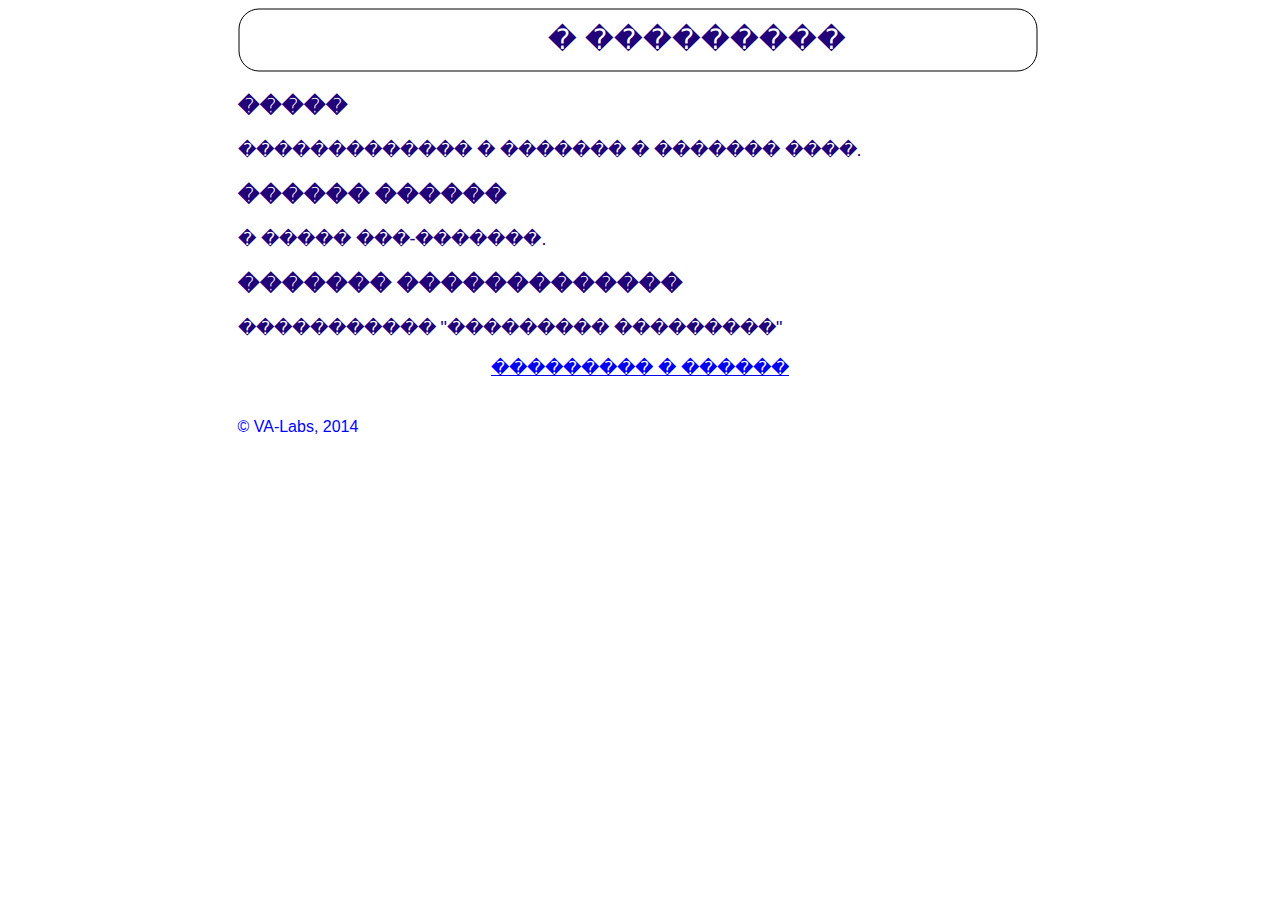
==== about.html @ 8fbe5bcb "Styles" ====
<html>
<head>
	<title>�������� - ������</title>
    <link rel="shortcut icon" href="one_m.ico">
	<link rel=StyleSheet href="style.css" type="text/css">
</head>
<body>
<div class="info">

<svg width="800" height="64">
	<rect class="title"; x="1" y="1"  rx="20" ry="20" width="798" height="62"/>
	<text class="subtitle" x="310" y="41">� ���������</text>
</svg>

<h3>�����</h3>

������������� � ������� � ������� ����.

<h3>������ ������</h3>

� ����� ���-�������.

<h3>������� �������������</h3>

����������� "��������� ���������"


<p align="center"><a href="index.html">��������� � ������</a> 

<br/><br/><div class="bottom">&#169; VA-Labs, 2014</div>

</div>

</body>
</html>
---- style.css ----
rect.title {
	stroke: #660000;
	fill:white;
	stroke:black; 
	stroke-width:1;
}

text.title {
	fill:#dfd;
	font-family:arial; 
	font-size: 28px;
	font-weight:bold;
	fill: #207;
}

text.subtitle {
	fill:#dfd;
	font-family:arial; 
	font-size: 28px;
	fill: #207;
}

rect.menu {
	stroke: #660000;
	fill:   blue;
	stroke:#777; 
	stroke-width:10;
}

text {
	pointer-events: none;
	fill:#fff ;
	font-family:arial; 
	font-size: 28px;
}

body {
background-color: #fff;
}

div {
	width: 805px;
	margin-left: auto;
	margin-right: auto;
	}
	
.intro {
	font-family:arial; 
	font-size: 22px;
	color:#207;
}

.info {
	font-family:arial; 
	font-size: 18px;
	color:#207;
}

.bottom{
	font-family:arial; 
	font-size: 16px;
	text-align:left;
	color: blue;
}
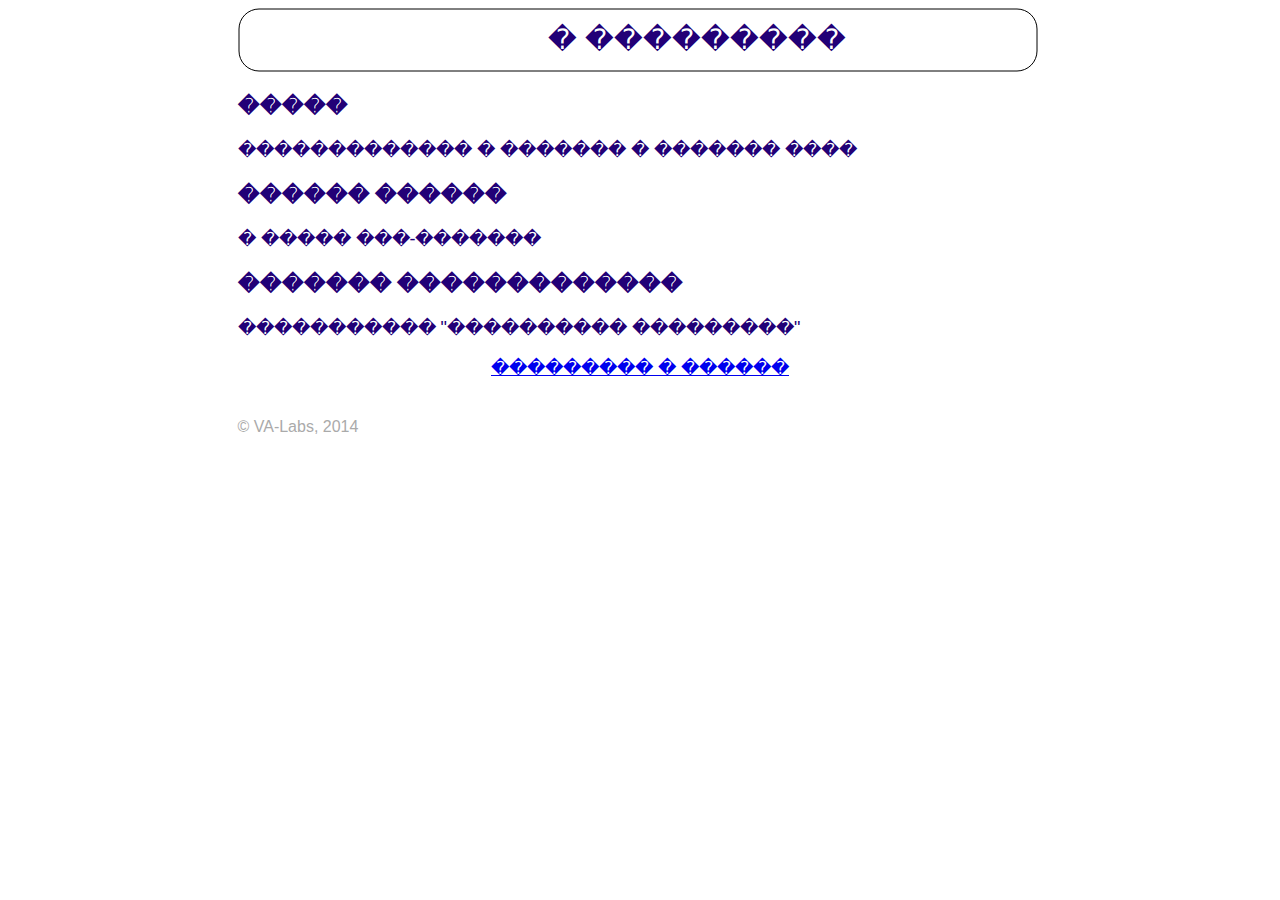
==== commit 68738517: "Timer" ====
--- a/about.html
+++ b/about.html
@@ -1,6 +1,6 @@
 <html>
 <head>
-	<title>�������� - ������</title>
+	<title>�������� - � ���������</title>
     <link rel="shortcut icon" href="one_m.ico">
 	<link rel=StyleSheet href="style.css" type="text/css">
 </head>
@@ -14,15 +14,15 @@
 
 <h3>�����</h3>
 
-������������� � ������� � ������� ����.
+������������� � ������� � ������� ����
 
 <h3>������ ������</h3>
 
-� ����� ���-�������.
+� ����� ���-�������
 
 <h3>������� �������������</h3>
 
-����������� "��������� ���������"
+����������� "���������� ���������"
 
 
 <p align="center"><a href="index.html">��������� � ������</a> 
--- a/style.css
+++ b/style.css
@@ -44,21 +44,21 @@
 	margin-right: auto;
 	}
 	
-.intro {
+div.intro {
 	font-family:arial; 
 	font-size: 22px;
 	color:#207;
 }
 
-.info {
+div.info {
 	font-family:arial; 
 	font-size: 18px;
 	color:#207;
 }
 
-.bottom{
+div.bottom{
 	font-family:arial; 
 	font-size: 16px;
 	text-align:left;
-	color: blue;
+	color: #aaa;
 }
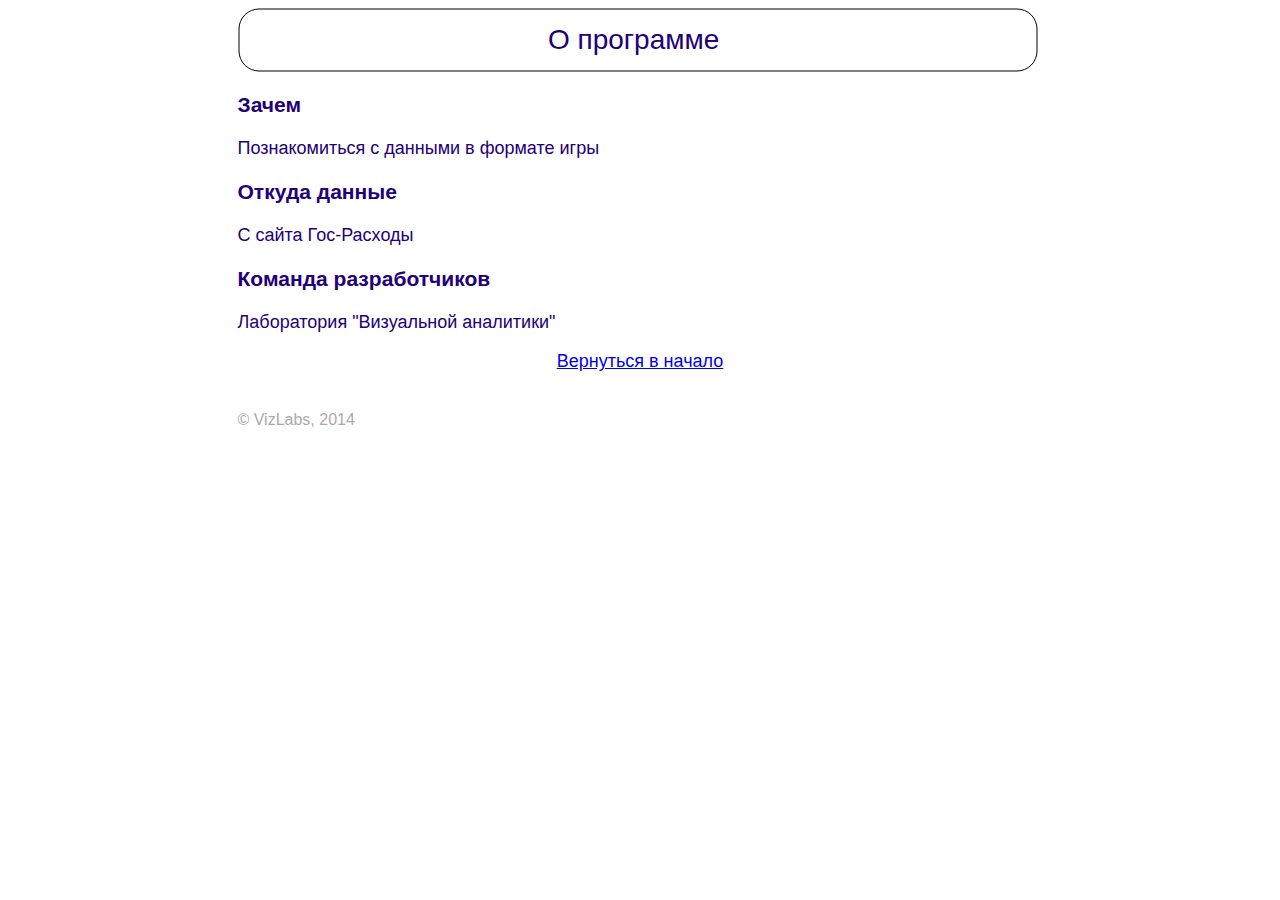
==== commit ffad420e: "Play logic" ====
--- a/about.html
+++ b/about.html
@@ -1,6 +1,7 @@
 <html>
 <head>
-	<title>�������� - � ���������</title>
+	<title>Триллион - О программе</title>
+	<meta charset="utf-8"> 
     <link rel="shortcut icon" href="one_m.ico">
 	<link rel=StyleSheet href="style.css" type="text/css">
 </head>
@@ -9,25 +10,25 @@
 
 <svg width="800" height="64">
 	<rect class="title"; x="1" y="1"  rx="20" ry="20" width="798" height="62"/>
-	<text class="subtitle" x="310" y="41">� ���������</text>
+	<text class="subtitle" x="310" y="41">О программе</text>
 </svg>
 
-<h3>�����</h3>
+<h3>Зачем</h3>
 
-������������� � ������� � ������� ����
+Познакомиться с данными в формате игры
 
-<h3>������ ������</h3>
+<h3>Откуда данные</h3>
 
-� ����� ���-�������
+С сайта Гос-Расходы
 
-<h3>������� �������������</h3>
+<h3>Команда разработчиков</h3>
 
-����������� "���������� ���������"
+Лаборатория "Визуальной аналитики"
 
 
-<p align="center"><a href="index.html">��������� � ������</a> 
+<p align="center"><a href="index.html">Вернуться в начало</a> 
 
-<br/><br/><div class="bottom">&#169; VA-Labs, 2014</div>
+<br/><br/><div class="bottom">&#169; VizLabs, 2014</div>
 
 </div>
 
--- a/style.css
+++ b/style.css
@@ -1,8 +1,13 @@
 rect.title {
-	stroke: #660000;
 	fill:white;
 	stroke:black; 
 	stroke-width:1;
+}
+
+rect.menu {
+	fill:   blue;
+	stroke:#777; 
+	stroke-width:10;
 }
 
 text.title {
@@ -20,12 +25,6 @@
 	fill: #207;
 }
 
-rect.menu {
-	stroke: #660000;
-	fill:   blue;
-	stroke:#777; 
-	stroke-width:10;
-}
 
 text {
 	pointer-events: none;
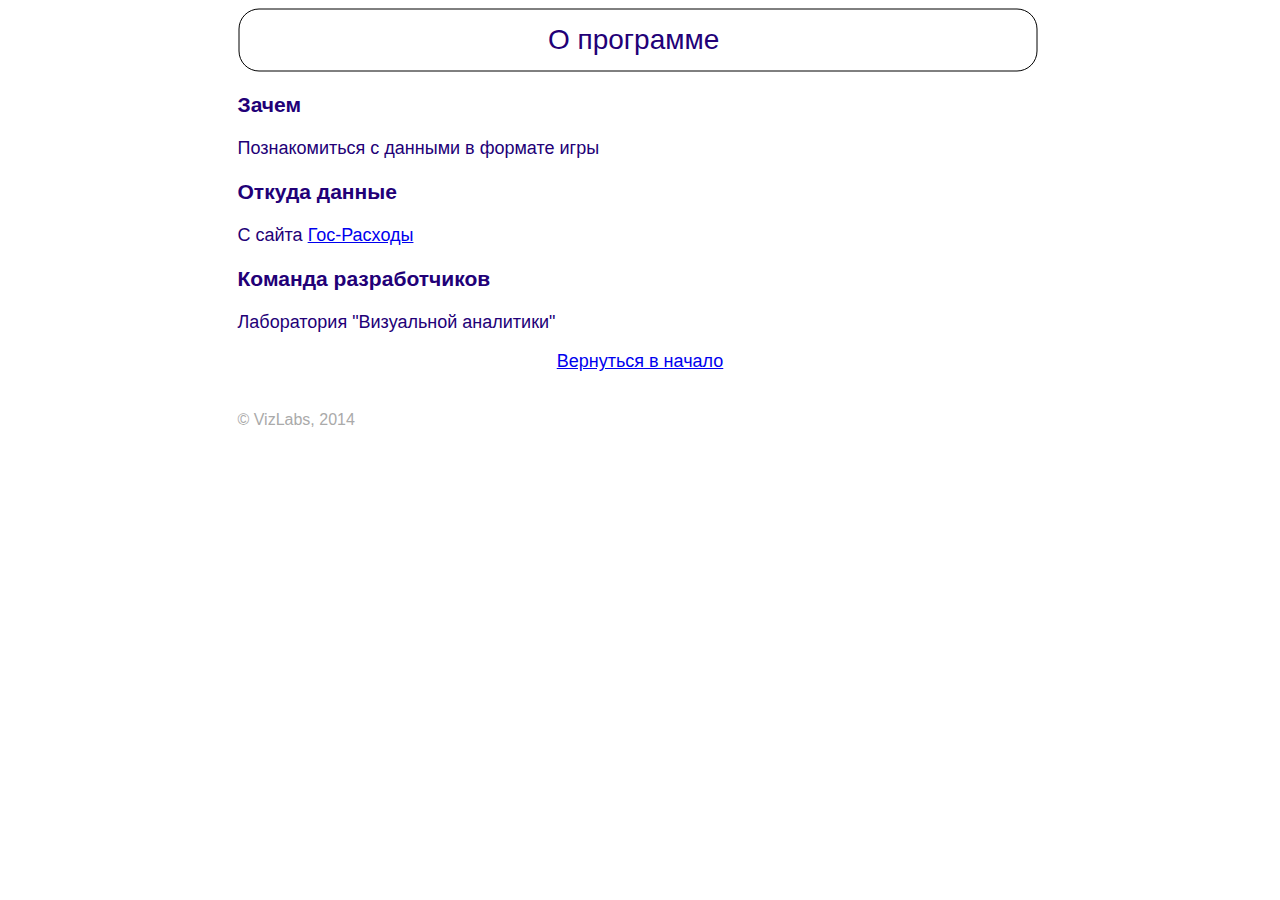
==== commit 0bff65e9: "Results" ====
--- a/about.html
+++ b/about.html
@@ -1,6 +1,6 @@
 <html>
 <head>
-	<title>Триллион - О программе</title>
+	<title>Миллиарды - О программе</title>
 	<meta charset="utf-8"> 
     <link rel="shortcut icon" href="one_m.ico">
 	<link rel=StyleSheet href="style.css" type="text/css">
@@ -19,7 +19,7 @@
 
 <h3>Откуда данные</h3>
 
-С сайта Гос-Расходы
+С сайта <a href="http://clearspending.ru/">Гос-Расходы</a>
 
 <h3>Команда разработчиков</h3>
 
--- a/style.css
+++ b/style.css
@@ -61,3 +61,16 @@
 	text-align:left;
 	color: #aaa;
 }
+
+h1 {
+	font-family:arial; 
+	font-size: 32px;
+	color:#207;
+}
+
+span.results {
+	font-family:courier; 
+	font-size: 28px;
+	font-weight:bold;
+	color:red;
+}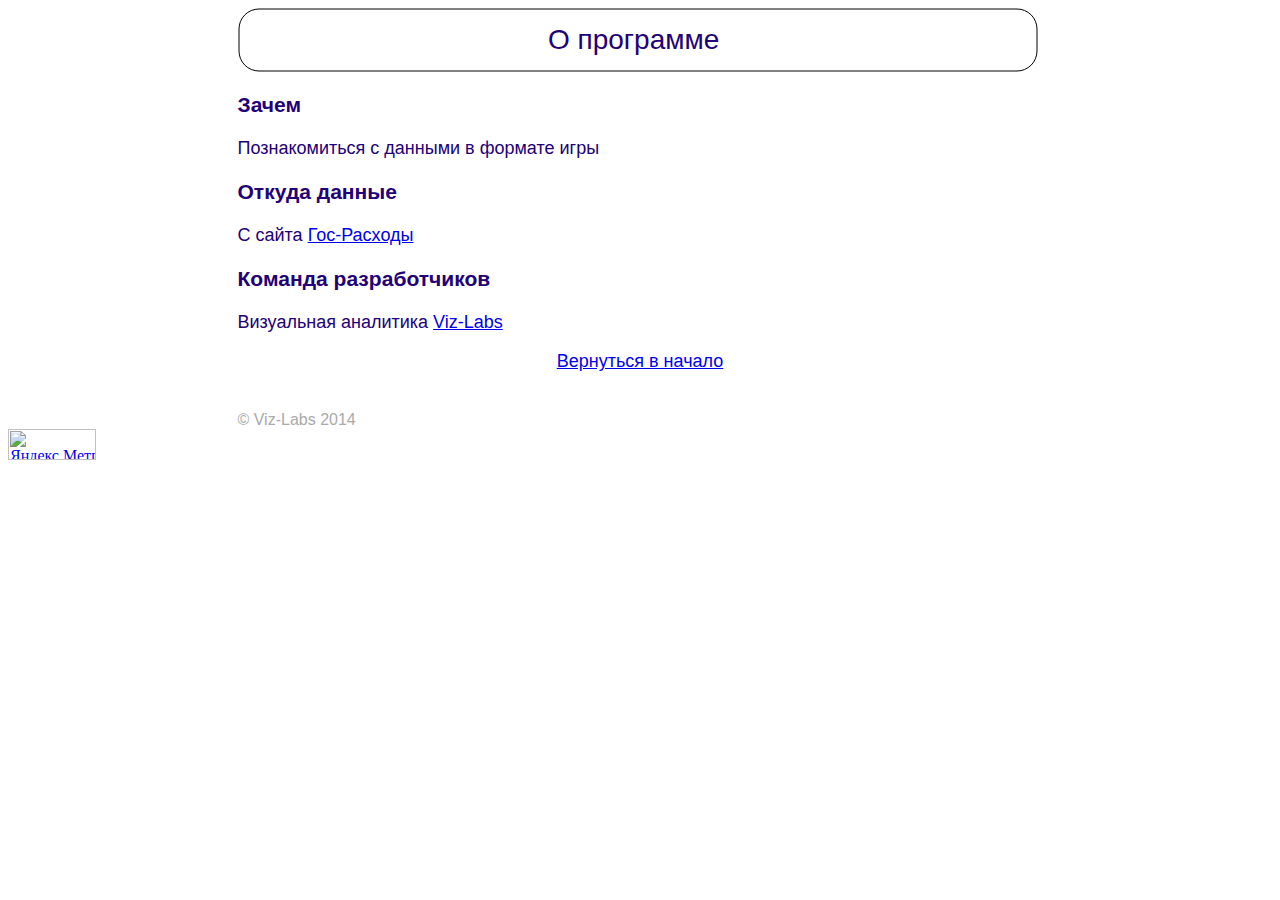
==== commit 3501e8de: "Yandex metrics" ====
--- a/about.html
+++ b/about.html
@@ -2,7 +2,7 @@
 <head>
 	<title>Миллиарды - О программе</title>
 	<meta charset="utf-8"> 
-    <link rel="shortcut icon" href="one_m.ico">
+    <link rel="shortcut icon" href="arbuz.ico">
 	<link rel=StyleSheet href="style.css" type="text/css">
 </head>
 <body>
@@ -23,14 +23,45 @@
 
 <h3>Команда разработчиков</h3>
 
-Лаборатория "Визуальной аналитики"
+Визуальная аналитика <a href="http://viz-labs.ru">Viz-Labs</a>
 
 
 <p align="center"><a href="index.html">Вернуться в начало</a> 
 
-<br/><br/><div class="bottom">&#169; VizLabs, 2014</div>
+<br/><br/><div class="bottom">&#169; Viz-Labs 2014</div>
 
 </div>
 
+<!-- Yandex.Metrika informer -->
+<a href="https://metrika.yandex.ru/stat/?id=27073430&amp;from=informer"
+target="_blank" rel="nofollow"><img src="//bs.yandex.ru/informer/27073430/3_1_FFFFFFFF_EFEFEFFF_0_pageviews"
+style="width:88px; height:31px; border:0;" alt="Яндекс.Метрика" title="Яндекс.Метрика: данные за сегодня (просмотры, визиты и уникальные посетители)" onclick="try{Ya.Metrika.informer({i:this,id:27073430,lang:'ru'});return false}catch(e){}"/></a>
+<!-- /Yandex.Metrika informer -->
+
+<!-- Yandex.Metrika counter -->
+<script type="text/javascript">
+(function (d, w, c) {
+    (w[c] = w[c] || []).push(function() {
+        try {
+            w.yaCounter27073430 = new Ya.Metrika({id:27073430,
+                    clickmap:true});
+        } catch(e) { }
+    });
+
+    var n = d.getElementsByTagName("script")[0],
+        s = d.createElement("script"),
+        f = function () { n.parentNode.insertBefore(s, n); };
+    s.type = "text/javascript";
+    s.async = true;
+    s.src = (d.location.protocol == "https:" ? "https:" : "http:") + "//mc.yandex.ru/metrika/watch.js";
+
+    if (w.opera == "[object Opera]") {
+        d.addEventListener("DOMContentLoaded", f, false);
+    } else { f(); }
+})(document, window, "yandex_metrika_callbacks");
+</script>
+<noscript><div><img src="//mc.yandex.ru/watch/27073430" style="position:absolute; left:-9999px;" alt="" /></div></noscript>
+<!-- /Yandex.Metrika counter -->
+
 </body>
 </html>